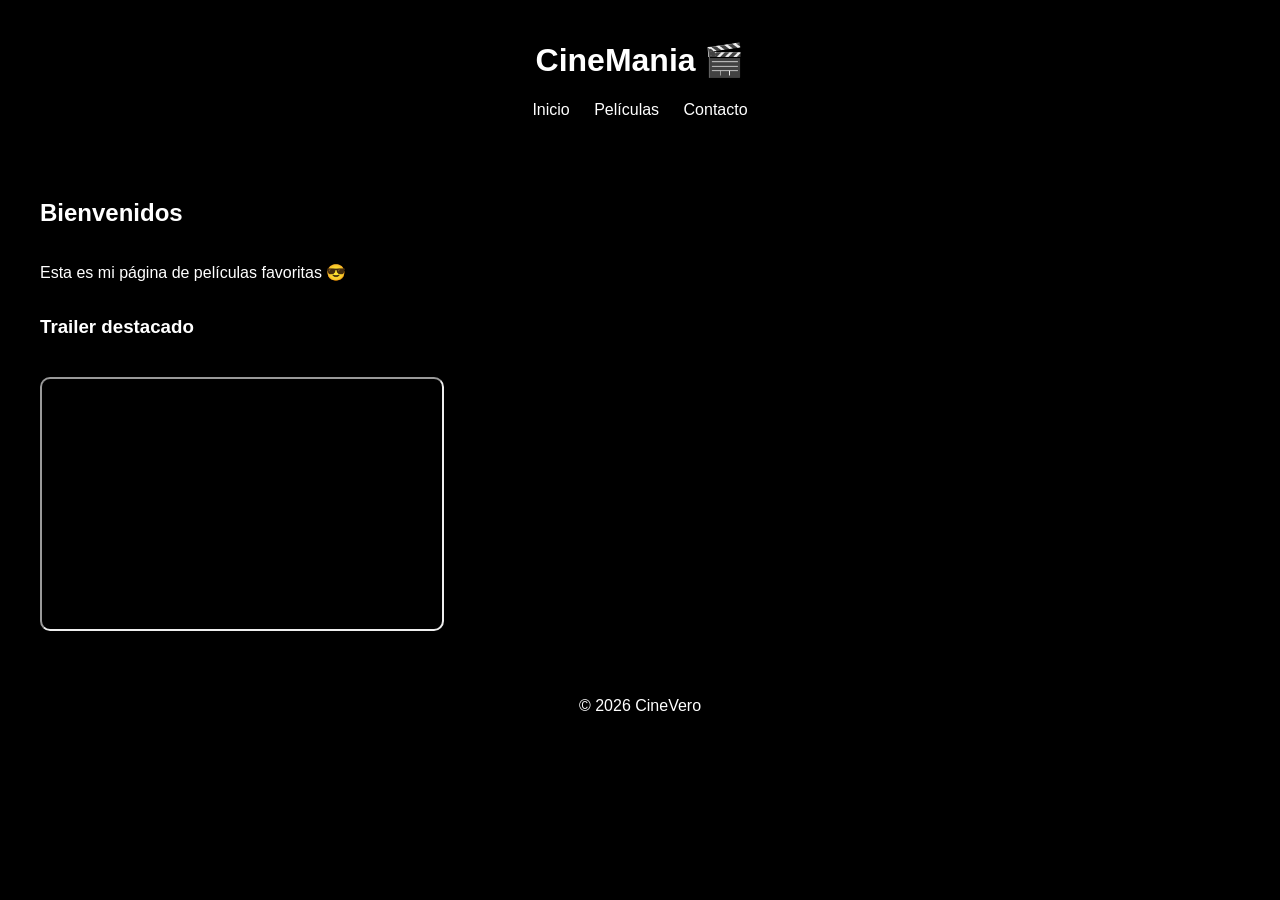
==== index.html @ 69b9e1cb "Add files via upload" ====
<!DOCTYPE html>
<html lang="es">
<head>
    <link rel="stylesheet" href="style.css">
    <meta charset="UTF-8">
    <meta name="viewport" content="width=device-width, initial-scale=1.0">
    <title>Document</title>
</head>
<body>
    <header>
    <h1>CineMania 🎬</h1>
    <nav>
        <a href="index.html">Inicio</a>
        <a href="peliculas.html">Películas</a>
        <a href="contacto.html">Contacto</a>
    </nav>
</header>

<main>
    <h2>Bienvenidos</h2>
    <p>Esta es mi página de películas favoritas 😎</p>
    <h3>Trailer destacado</h3>
    <iframe width="400" height="250"
     src="https://www.youtube.com/embed/5iaYLCiq5RM">
    </iframe>
</main>

<footer>
    <p>© 2026 CineVero</p>
</footer>
</body>
</html>
---- style.css ----
html{
    background-color: black;
    color: white;
}
body{
    font-family: Arial;
    margin: 0;
    background-color: black;
    color: white;
}
header{
    background-color: black;
    padding: 20px;
    text-align: center;
    nav a{
        color: white;
        margin: 10px;
        text-decoration: none;
    }
}
main{
    display: grid;
    
    padding: 40px;
}
iframe{
     margin-top: 20px;
    border-radius: 10px;
}
   

footer{
    background-color: black;
    text-align: center;
    padding: 10px;
}

.contenedor-pelis {
    display: grid;
    grid-template-columns: repeat(3, 1fr); 
    gap: 20px;
    padding: 20px;
}

.card {
    background-color: black;
    padding: 15px;
    border-radius: 10px;
    text-align: center;
    
}

.card img {
    width: 200px;
    height: 220px;
    object-fit: cover;
    border-radius: 10px;
    
}

.contenedor-pelis {
    display: grid;
    grid-template-columns: repeat(2, 1fr);
    gap: 30px;
    justify-items: center;
    margin-top: 30px;
}

.card {
    background-color: black;
    padding: 15px;
    border-radius: 10px;
    width: 200px;
    text-align: center;
}


.contenedor-pelis {
    display: grid;
    grid-template-columns: repeat(2, 1fr);
    gap: 30px;
    justify-items: center;
    margin-top: 30px;
}

.card {
    background-color: black;
    padding: 15px;
    border-radius: 10px;
    width: 200px;
    text-align: center;
}

.card img {
    width: 150px;
    height: 220px;
    object-fit: cover;
    border-radius: 10px;
}

.card button {
    margin-top: 10px;
    background-color: white;
    color: white;
    border: none;
    padding: 5px 10px;
    border-radius: 5px;
}
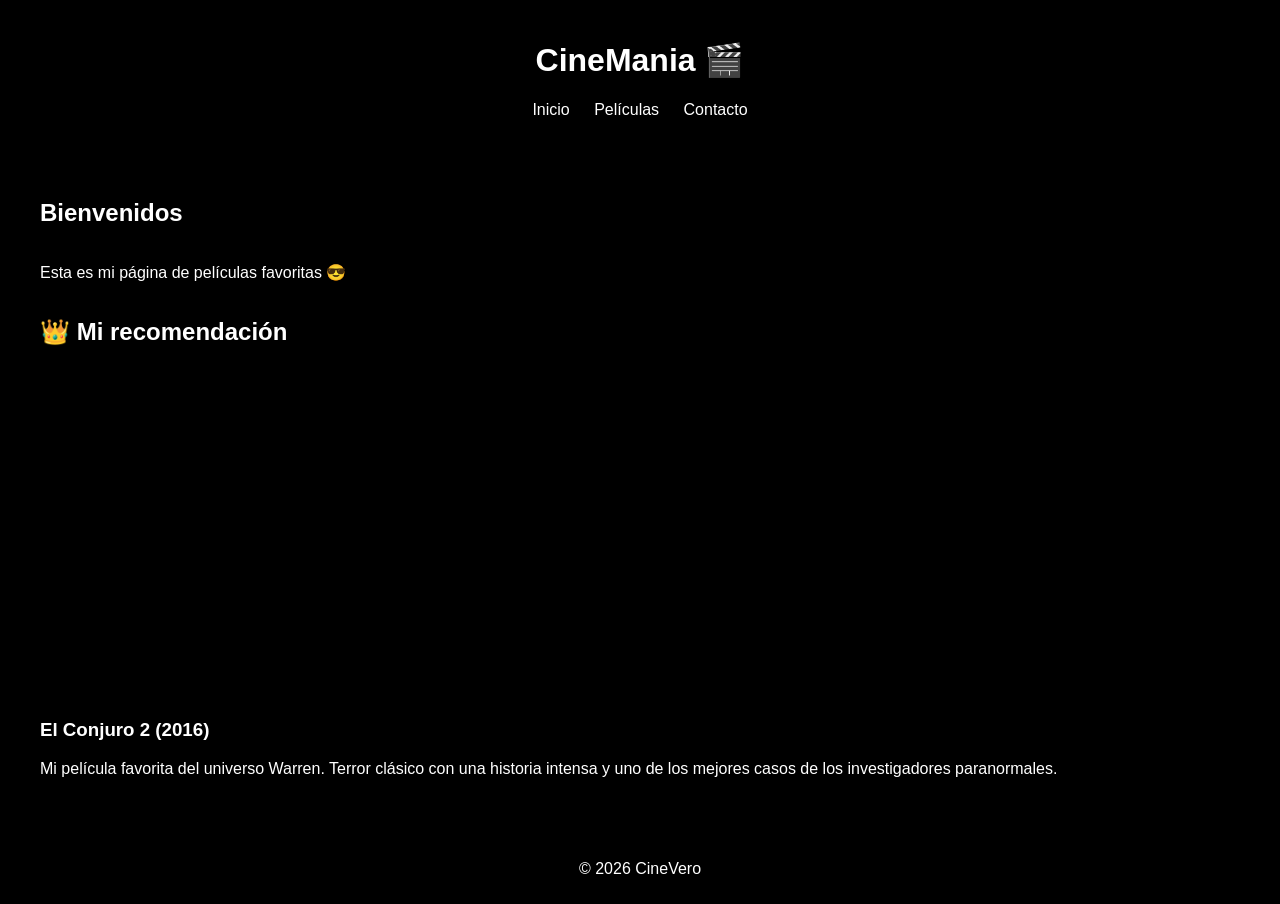
==== commit 8c7cf7a9: "Add files via upload" ====
--- a/index.html
+++ b/index.html
@@ -1,32 +1,54 @@
 <!DOCTYPE html>
 <html lang="es">
+
 <head>
     <link rel="stylesheet" href="style.css">
     <meta charset="UTF-8">
     <meta name="viewport" content="width=device-width, initial-scale=1.0">
     <title>Document</title>
 </head>
+
 <body>
     <header>
-    <h1>CineMania 🎬</h1>
-    <nav>
-        <a href="index.html">Inicio</a>
-        <a href="peliculas.html">Películas</a>
-        <a href="contacto.html">Contacto</a>
-    </nav>
-</header>
+        <h1>CineMania 🎬</h1>
+        <nav>
+            <a href="index.html">Inicio</a>
+            <a href="peliculas.html">Películas</a>
+            <a href="contacto.html">Contacto</a>
+        </nav>
+    </header>
 
-<main>
-    <h2>Bienvenidos</h2>
-    <p>Esta es mi página de películas favoritas 😎</p>
-    <h3>Trailer destacado</h3>
-    <iframe width="400" height="250"
-     src="https://www.youtube.com/embed/5iaYLCiq5RM">
-    </iframe>
-</main>
+    <main>
+        <h2>Bienvenidos</h2>
+        <p>Esta es mi página de películas favoritas 😎</p>
+        <section class="destacado">
 
-<footer>
-    <p>© 2026 CineVero</p>
-</footer>
+            <h2>👑 Mi recomendación</h2>
+
+            <div class="destacado-contenido">
+
+                <div id="video-centrado"> 
+                    <iframe 
+                width="560" height="315" src="https://www.youtube.com/embed/cuDBjj_Gs0M?si=MzXETcr-a4QRY6xB"
+                    title="YouTube video player" frameborder="0"
+                    allow="accelerometer; autoplay; clipboard-write; encrypted-media; gyroscope; picture-in-picture; web-share"
+                    referrerpolicy="strict-origin-when-cross-origin" allowfullscreen></iframe>
+
+                </div>
+                <div class="destacado-texto">
+                    <h3>El Conjuro 2 (2016)</h3>
+                    <p>Mi película favorita del universo Warren. Terror clásico con una historia intensa y uno de los
+                        mejores casos de los investigadores paranormales.</p>
+                </div>
+
+            </div>
+
+        </section>
+    </main>
+
+    <footer>
+        <p>© 2026 CineVero</p>
+    </footer>
 </body>
+
 </html>
--- a/style.css
+++ b/style.css
@@ -105,4 +105,78 @@
     border: none;
     padding: 5px 10px;
     border-radius: 5px;
+}
+.contenedor {
+    display: flex;
+    gap: 50px;
+    margin-top: 40px;
+}
+
+.pelicula {
+    text-align: center;
+    display: grid;
+     justify-items:center;
+
+}
+
+.pelicula img {
+    width: 300px;
+    height: 450px;
+    object-fit: cover;
+    border-radius: 10px;
+}
+
+.pelicula-avance{
+    width: 300px; 
+    height: 200px;
+}
+.seccion-abajo {
+    margin-top: 50px;
+    text-align: left;
+}
+.fila-abajo {
+    display: flex;
+    gap: 30px;
+    flex-wrap: wrap;
+    justify-content: flex-start;
+}
+.pelicula-avance{
+    width: 300px;
+    height: 200px;
+}
+.fila-abajo {
+    display: flex;
+    gap: 30px;
+    flex-wrap: wrap;
+    justify-content: flex-start;
+}.estrellas span {
+    cursor: pointer;
+    font-size: 20px;
+    color: gray;
+}
+.estrellas span {
+    cursor: pointer;
+    font-size: 22px;
+    color: gray;
+}
+.estrellas span {
+    color: gray !important;
+}
+.recomendacion {
+    display: flex;
+    align-items: center;
+    gap: 30px;
+}
+
+.recomendacion iframe {
+    width: 400px;
+    height: 220px;
+}
+
+.texto-recomendacion {
+    max-width: 400px;
+}
+#video-centrado{
+display: grid;
+justify-content: center;
 }
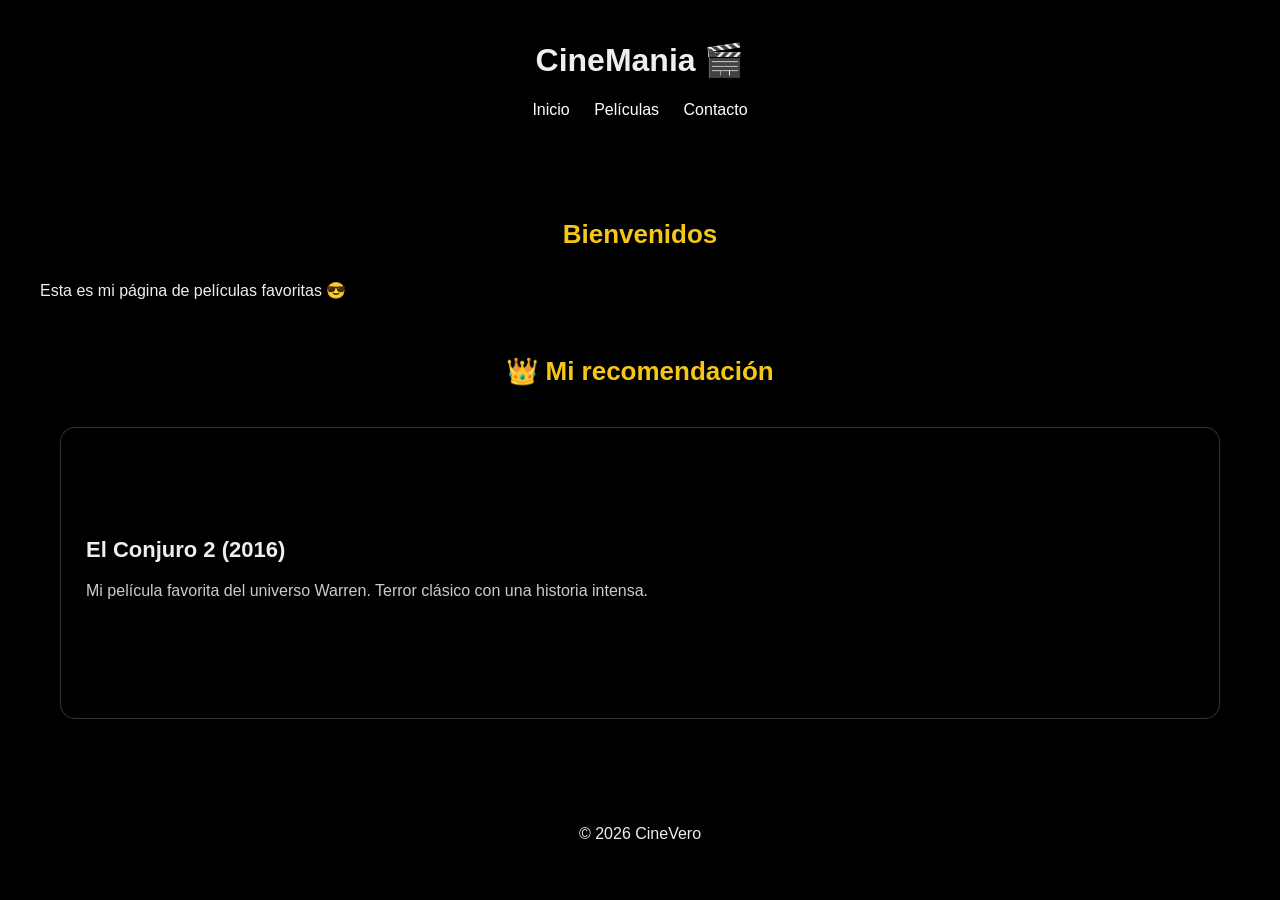
==== commit 3c3f2ad8: "Add files via upload" ====
--- a/index.html
+++ b/index.html
@@ -25,22 +25,23 @@
 
             <h2>👑 Mi recomendación</h2>
 
-            <div class="destacado-contenido">
+            <div class="recomendacion">
 
-                <div id="video-centrado"> 
-                    <iframe 
-                width="560" height="315" src="https://www.youtube.com/embed/cuDBjj_Gs0M?si=MzXETcr-a4QRY6xB"
+                <div class="recomendacion-texto">
+                    <h3>El Conjuro 2 (2016)</h3>
+                    <p>
+                        Mi película favorita del universo Warren. Terror clásico con una historia intensa.
+                    </p>
+                </div>
+
+                <iframe width="560" height="315" src="https://www.youtube.com/embed/cuDBjj_Gs0M?si=L22Y2uJZsRtCy19B"
                     title="YouTube video player" frameborder="0"
                     allow="accelerometer; autoplay; clipboard-write; encrypted-media; gyroscope; picture-in-picture; web-share"
                     referrerpolicy="strict-origin-when-cross-origin" allowfullscreen></iframe>
+                <div class="seccion-doble">
 
-                </div>
-                <div class="destacado-texto">
-                    <h3>El Conjuro 2 (2016)</h3>
-                    <p>Mi película favorita del universo Warren. Terror clásico con una historia intensa y uno de los
-                        mejores casos de los investigadores paranormales.</p>
-                </div>
-
+                   
+                
             </div>
 
         </section>
--- a/style.css
+++ b/style.css
@@ -1,35 +1,45 @@
-html{
+html {
     background-color: black;
     color: white;
 }
-body{
-    font-family: Arial;
+
+body {
     margin: 0;
-    background-color: black;
-    color: white;
-}
-header{
+    font-family: Arial, sans-serif;
+    color: #eee;
+
+    background: linear-gradient(rgba(0,0,0,0.4), rgba(0,0,0,0.7)),
+        url("https://img.freepik.com/foto-gratis/collaje-fondo-pelicula_23-2149876003.jpg");
+    background-size: cover;
+    background-position: center;
+    background-attachment: fixed;
+}
+
+header {
     background-color: black;
     padding: 20px;
     text-align: center;
-    nav a{
+
+    nav a {
         color: white;
         margin: 10px;
         text-decoration: none;
     }
 }
-main{
+
+main {
     display: grid;
-    
+
     padding: 40px;
 }
-iframe{
-     margin-top: 20px;
-    border-radius: 10px;
-}
-   
-
-footer{
+
+iframe {
+    margin-top: 20px;
+    border-radius: 10px;
+}
+
+
+footer {
     background-color: black;
     text-align: center;
     padding: 10px;
@@ -37,7 +47,7 @@
 
 .contenedor-pelis {
     display: grid;
-    grid-template-columns: repeat(3, 1fr); 
+    grid-template-columns: repeat(3, 1fr);
     gap: 20px;
     padding: 20px;
 }
@@ -47,7 +57,7 @@
     padding: 15px;
     border-radius: 10px;
     text-align: center;
-    
+
 }
 
 .card img {
@@ -55,7 +65,7 @@
     height: 220px;
     object-fit: cover;
     border-radius: 10px;
-    
+
 }
 
 .contenedor-pelis {
@@ -106,6 +116,7 @@
     padding: 5px 10px;
     border-radius: 5px;
 }
+
 .contenedor {
     display: flex;
     gap: 50px;
@@ -113,10 +124,15 @@
 }
 
 .pelicula {
-    text-align: center;
-    display: grid;
-     justify-items:center;
-
+    background: rgba(255, 255, 255, 0.05);
+    border-radius: 10px;
+    padding: 10px;
+    transition: transform 0.3s, box-shadow 0.3s;
+}
+
+.pelicula:hover {
+    transform: scale(1.05);
+    box-shadow: 0 0 15px rgba(255, 255, 255, 0.2);
 }
 
 .pelicula img {
@@ -126,42 +142,51 @@
     border-radius: 10px;
 }
 
-.pelicula-avance{
-    width: 300px; 
+.pelicula-avance {
+    width: 300px;
     height: 200px;
 }
+
 .seccion-abajo {
     margin-top: 50px;
     text-align: left;
 }
+
 .fila-abajo {
     display: flex;
     gap: 30px;
     flex-wrap: wrap;
     justify-content: flex-start;
 }
-.pelicula-avance{
+
+.pelicula-avance {
     width: 300px;
     height: 200px;
 }
+
 .fila-abajo {
     display: flex;
     gap: 30px;
     flex-wrap: wrap;
     justify-content: flex-start;
-}.estrellas span {
+}
+
+.estrellas span {
     cursor: pointer;
     font-size: 20px;
     color: gray;
 }
+
 .estrellas span {
     cursor: pointer;
     font-size: 22px;
     color: gray;
 }
+
 .estrellas span {
     color: gray !important;
 }
+
 .recomendacion {
     display: flex;
     align-items: center;
@@ -176,7 +201,242 @@
 .texto-recomendacion {
     max-width: 400px;
 }
-#video-centrado{
-display: grid;
-justify-content: center;
+
+#video-centrado {
+    display: grid;
+    justify-content: center;
+}
+
+.form-container {
+    max-width: 400px;
+    margin: 40px auto;
+    background-color: #1e1e2f;
+    padding: 25px;
+    border-radius: 15px;
+    box-shadow: 0 0 15px rgba(0, 0, 0, 0.5);
+    color: white;
+}
+
+.form-container h2 {
+    text-align: center;
+}
+
+.formulario {
+    display: flex;
+    flex-direction: column;
+}
+
+.formulario label {
+    margin-top: 10px;
+    font-size: 14px;
+}
+
+.formulario input,
+.formulario select {
+    padding: 8px;
+    border-radius: 8px;
+    border: none;
+    margin-top: 5px;
+}
+
+.formulario input:focus,
+.formulario select:focus {
+    outline: none;
+    border: 2px solid #f5c518;
+}
+
+.checkbox {
+    margin-top: 10px;
+    font-size: 14px;
+}
+
+.formulario button {
+    margin-top: 15px;
+    padding: 10px;
+    border: none;
+    border-radius: 10px;
+    background-color: #f5c518;
+    font-weight: bold;
+    cursor: pointer;
+    transition: 0.3s;
+}
+
+.formulario button:hover {
+    background-color: #ffd700;
+}
+
+.navbar {
+    display: flex;
+    justify-content: center;
+    gap: 20px;
+    background-color: #111;
+    padding: 10px;
+}
+
+.navbar a {
+    color: white;
+    text-decoration: none;
+    font-weight: bold;
+    transition: 0.3s;
+}
+
+.navbar a:hover {
+    color: #f5c518;
+}
+
+.separador {
+    width: 80%;
+    height: 1px;
+    background-color: rgba(255, 255, 255, 0.2);
+    margin: 15px auto 30px auto;
+}
+
+.terror {
+    color: #8b0000;
+    /* rojo oscuro */
+}
+
+.thriller {
+    color: #4b0082;
+    /* violeta oscuro */
+}
+
+.accion {
+    color: #ff8c00;
+    /* naranja */
+}
+
+.deporte {
+    color: #2e8b57;
+    /* verde */
+}
+
+button {
+    width: 120px;
+    height: 35px;
+    font-size: 14px;
+}
+
+.pelicula p {
+    font-size: 14px;
+    margin: 5px 0;
+}
+
+.like-animacion {
+    position: absolute;
+    color: #ff4d6d;
+    font-weight: bold;
+    font-size: 18px;
+    animation: subir 1s ease forwards;
+    pointer-events: none;
+}
+
+.pelicula {
+    position: relative;
+}
+
+.like-animacion {
+    position: absolute;
+    color: #ff4d6d;
+    font-weight: bold;
+    animation: subir 1s ease forwards;
+}
+
+@keyframes subir {
+    from {
+        opacity: 1;
+        transform: translateY(0);
+    }
+
+    to {
+        opacity: 0;
+        transform: translateY(-40px);
+    }
+}
+
+.bloque {
+    margin: 40px 0;
+    padding: 20px;
+    border-radius: 12px;
+    background: rgba(0, 0, 0, 0.4);
+}
+
+h2 {
+    font-size: 28px;
+    margin-bottom: 15px;
+    color: #f5c518;
+}
+
+.recomendacion {
+    display: flex;
+    align-items: center;
+    justify-content: space-between;
+    background: rgba(255, 255, 255, 0.05);
+    border-radius: 15px;
+    padding: 20px;
+    margin: 30px 0;
+    box-shadow: 0 0 20px rgba(0, 0, 0, 0.5);
+}
+.recomendacion {
+    display: flex;
+    gap: 30px;
+    align-items: center;
+    padding: 25px;
+
+    border: 1px solid rgba(255,255,255,0.2);
+    border-radius: 15px;
+
+    background: rgba(0,0,0,0.5);
+    backdrop-filter: blur(10px);
+
+    margin: 40px 20px;
+}.recomendacion iframe {
+    width: 400px;
+    height: 220px;
+    border-radius: 10px;
+}
+.recomendacion-texto h3 {
+    margin: 10px 0;
+    font-size: 22px;
+}
+
+.recomendacion-texto p {
+    color: #ccc;
+    line-height: 1.5;
+}
+.seccion-doble {
+    display: flex;
+    justify-content: space-around;
+    margin-top: 50px;
+}
+.card {
+    width: 160px;
+    text-align: center;
+}
+
+.card img {
+    width: 100%;
+    border-radius: 10px;
+    transition: transform 0.3s;
+}
+
+.card img:hover {
+    transform: scale(1.05);
+}
+.estrellas {
+    color: gold;
+    font-size: 14px;
+    margin-top: 5px;
+}
+h2 {
+    text-align: center;
+    margin-top: 40px;
+    font-size: 26px;
+}
+header {
+    text-align: center;
+    padding: 20px;
+
+    background: rgba(0,0,0,0.4);
+    backdrop-filter: blur(10px);
 }
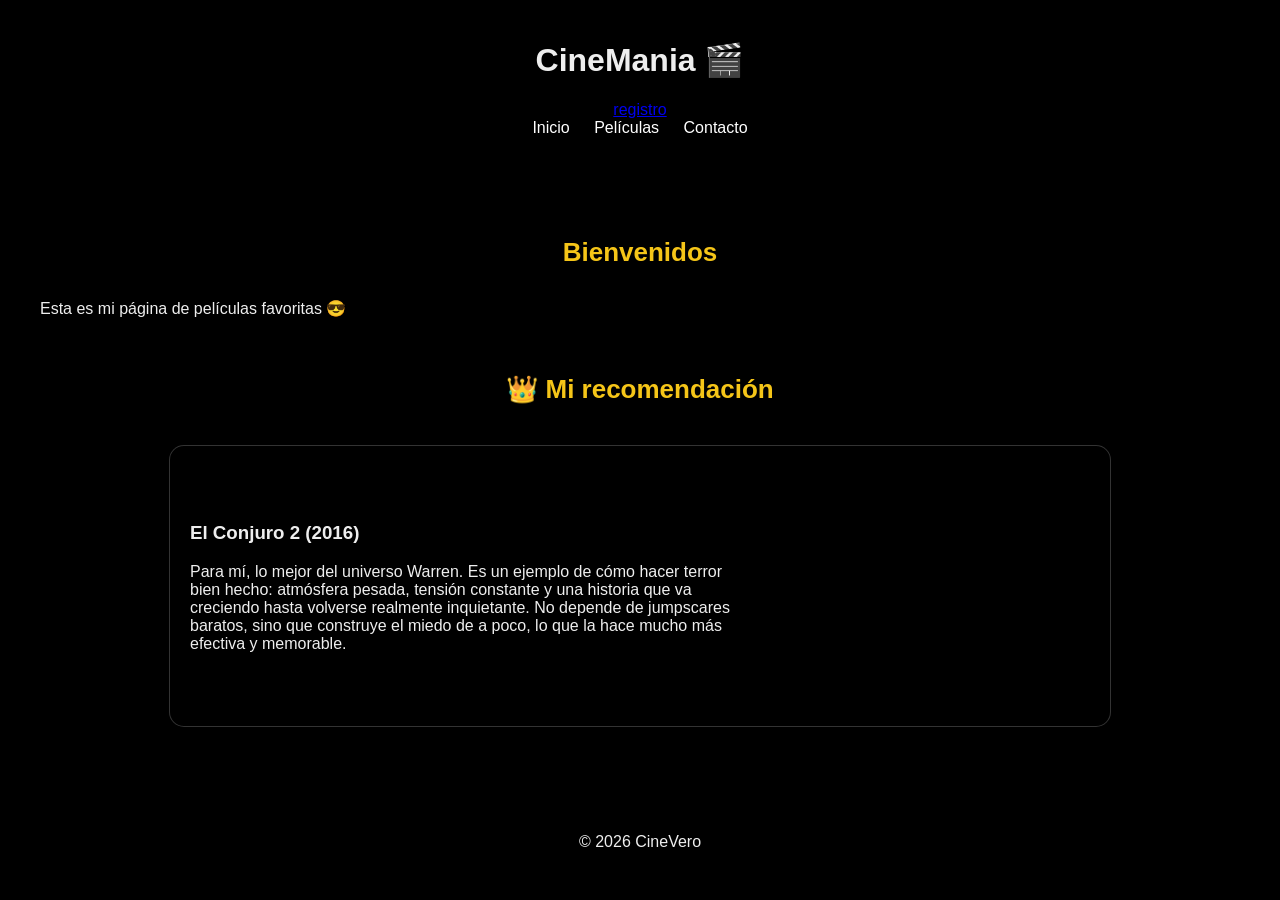
==== commit 6498701e: "Add files via upload" ====
--- a/index.html
+++ b/index.html
@@ -11,6 +11,7 @@
 <body>
     <header>
         <h1>CineMania 🎬</h1>
+        <a href="registro.html">registro</a>
         <nav>
             <a href="index.html">Inicio</a>
             <a href="peliculas.html">Películas</a>
@@ -27,10 +28,14 @@
 
             <div class="recomendacion">
 
-                <div class="recomendacion-texto">
+                <div class="texto">
                     <h3>El Conjuro 2 (2016)</h3>
                     <p>
-                        Mi película favorita del universo Warren. Terror clásico con una historia intensa.
+                        Para mí, lo mejor del universo Warren. Es un ejemplo de cómo hacer terror bien hecho: atmósfera
+                        pesada, tensión constante y una historia que va creciendo hasta volverse realmente inquietante.
+
+                        No depende de jumpscares baratos, sino que construye el miedo de a poco, lo que la hace mucho
+                        más efectiva y memorable.
                     </p>
                 </div>
 
@@ -40,9 +45,9 @@
                     referrerpolicy="strict-origin-when-cross-origin" allowfullscreen></iframe>
                 <div class="seccion-doble">
 
-                   
-                
-            </div>
+
+
+                </div>
 
         </section>
     </main>
--- a/style.css
+++ b/style.css
@@ -297,7 +297,7 @@
 }
 
 .thriller {
-    color: #4b0082;
+    color: #006882;
     /* violeta oscuro */
 }
 
@@ -439,4 +439,13 @@
 
     background: rgba(0,0,0,0.4);
     backdrop-filter: blur(10px);
+}
+.recomendacion {
+    max-width: 900px;   /* limita el ancho */
+    margin: 40px auto;  /* centra horizontal */
+    padding: 20px;
+    border-radius: 15px;
+
+    background: rgba(0,0,0,0.6);
+    box-shadow: 0 0 15px rgba(0,0,0,0.5);
 }
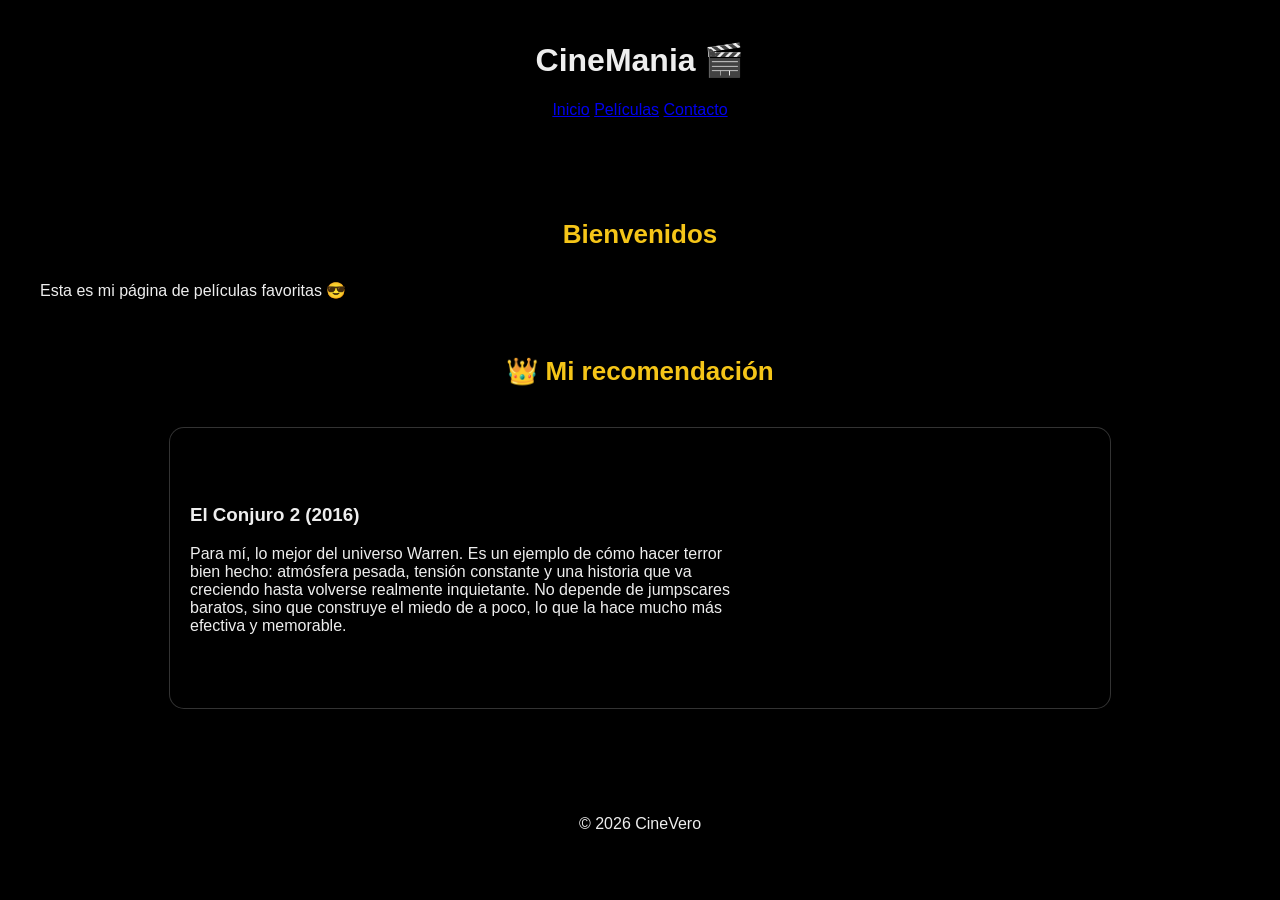
==== commit 47aedcb9: "Add files via upload" ====
--- a/index.html
+++ b/index.html
@@ -11,8 +11,7 @@
 <body>
     <header>
         <h1>CineMania 🎬</h1>
-        <a href="registro.html">registro</a>
-        <nav>
+        
             <a href="index.html">Inicio</a>
             <a href="peliculas.html">Películas</a>
             <a href="contacto.html">Contacto</a>
